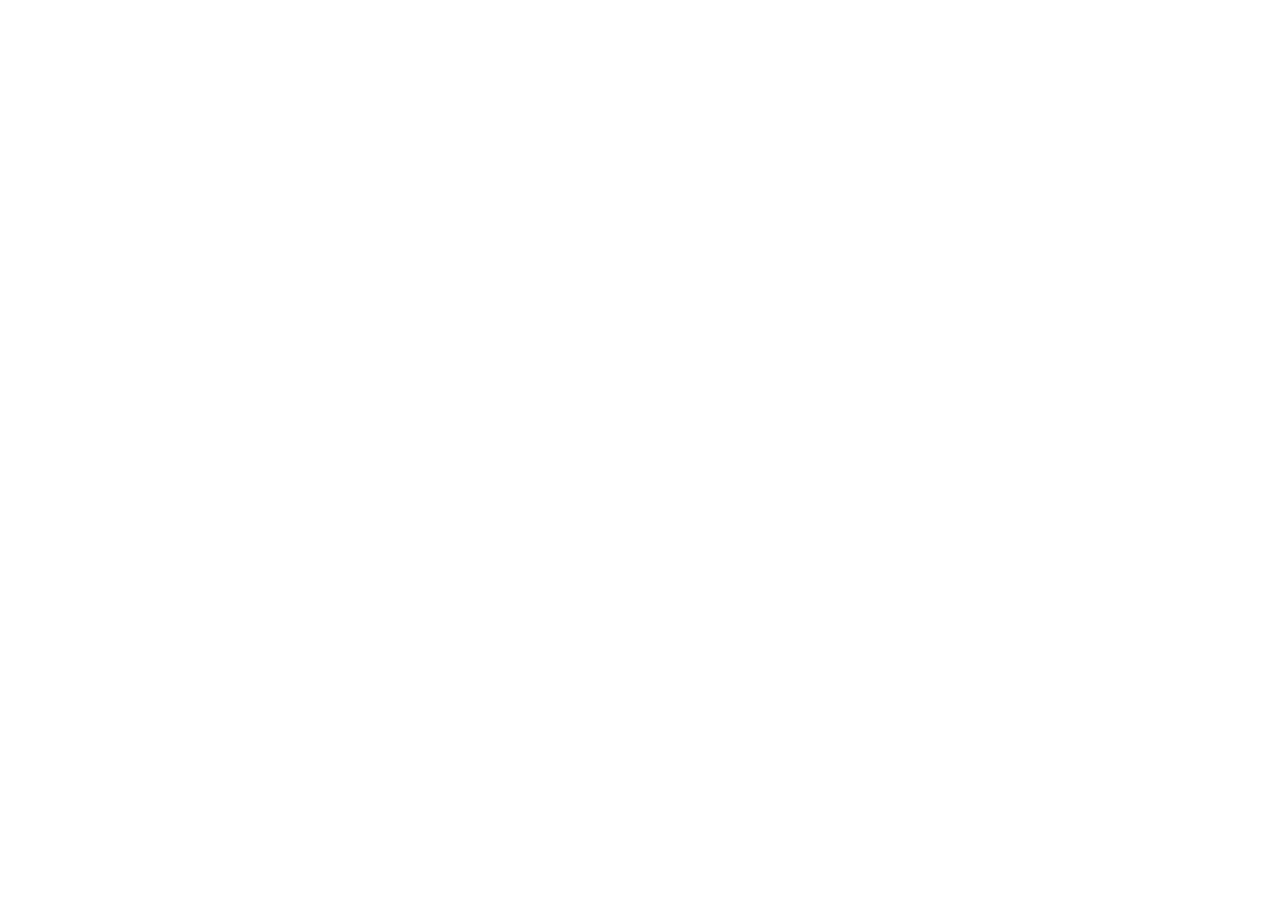
==== 1inscription.html @ be4acdfc "Create 1inscription.html" ====
<!DOCTYPE html>
<html lang="fr">
<head>
  <meta charset="UTF-8">
  <title>O’Bitoun Travel - Inscription</title>
  <link rel="stylesheet" href="css/styles.css">
  <link href="https://fonts.googleapis.com/css2?family=Montserrat:wght@300;600&display=swap" rel="stylesheet">
  <style>
    .form-section {
      background: url('https://th.bing.com/th/id/R.b03754303e04fdfc6b5752f925217db1?rik=%2fpfOKep1laGd3A&riu=http%3a%2f%2fwallpapercave.com%2fwp%2fFAX
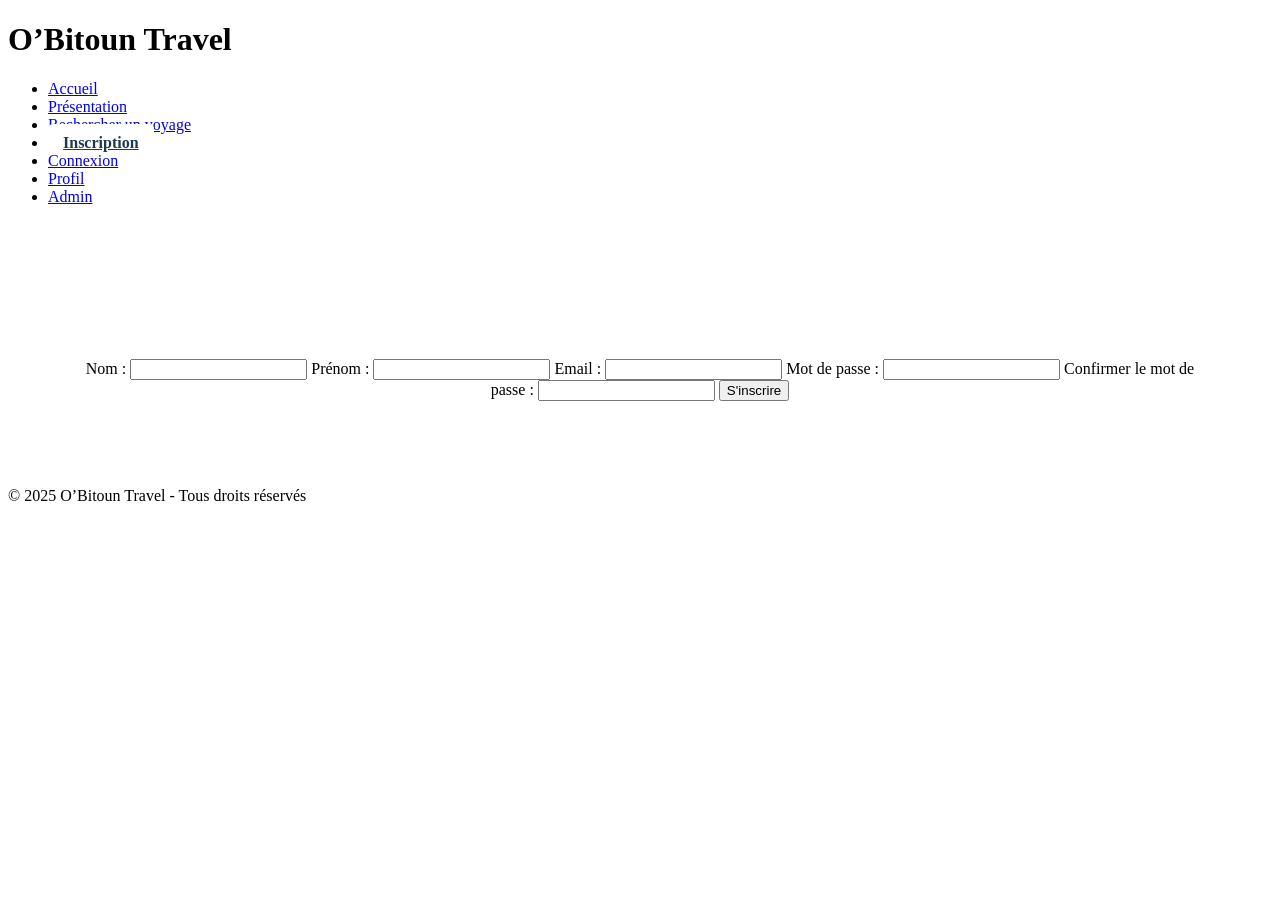
==== commit 440d2caa: "Update 1inscription.html" ====
--- a/1inscription.html
+++ b/1inscription.html
@@ -7,4 +7,73 @@
   <link href="https://fonts.googleapis.com/css2?family=Montserrat:wght@300;600&display=swap" rel="stylesheet">
   <style>
     .form-section {
-      background: url('https://th.bing.com/th/id/R.b03754303e04fdfc6b5752f925217db1?rik=%2fpfOKep1laGd3A&riu=http%3a%2f%2fwallpapercave.com%2fwp%2fFAX
+      background: url('https://th.bing.com/th/id/R.b03754303e04fdfc6b5752f925217db1?rik=%2fpfOKep1laGd3A&riu=http%3a%2f%2fwallpapercave.com%2fwp%2fFAX9Jf5.jpg&ehk=%2bcmNHS0kMwNO1i0cDnFncHBY%2fIqxsrDyFd%2fatMrNLVY%3d&risl=&pid=ImgRaw&r=0') no-repeat center center/cover;
+      padding: 50px;
+      border-radius: 10px;
+      text-align: center;
+    }
+    .form-container {
+      background: rgba(255, 255, 255, 0.8);
+      padding: 20px;
+      border-radius: 10px;
+      display: inline-block;
+    }
+    .form-section h2 {
+      color: white;
+    }
+    nav ul li a.active {
+      background-color: white;
+      color: #1B3A4B;
+      font-weight: bold;
+      border-radius: 5px;
+      padding: 10px 15px;
+      text-shadow: none;
+    }
+  </style>
+</head>
+<body>
+  <header>
+    <div class="header-container">
+      <h1 class="main-title">O’Bitoun Travel</h1>
+    </div>
+    <nav>
+      <ul>
+        <li><a href="index.html">Accueil</a></li>
+        <li><a href="presentation.html">Présentation</a></li>
+        <li><a href="recherche.html">Rechercher un voyage</a></li>
+        <li><a href="inscription.html" class="active">Inscription</a></li>
+        <li><a href="connexion.html">Connexion</a></li>
+        <li><a href="profil.html">Profil</a></li>
+        <li><a href="admin.html">Admin</a></li>
+      </ul>
+    </nav>
+  </header>
+  <main>
+    <section class="form-section">
+      <h2>Inscription</h2>
+      <!-- Le formulaire pointe vers le script PHP de traitement -->
+      <form action="php/traitement_inscription.php" method="POST" class="form-container">
+        <label for="nom">Nom :</label>
+        <input type="text" id="nom" name="nom" required>
+
+        <label for="prenom">Prénom :</label>
+        <input type="text" id="prenom" name="prenom" required>
+
+        <label for="email">Email :</label>
+        <input type="email" id="email" name="email" required>
+
+        <label for="password">Mot de passe :</label>
+        <input type="password" id="password" name="password" required>
+
+        <label for="confirm-password">Confirmer le mot de passe :</label>
+        <input type="password" id="confirm-password" name="confirm-password" required>
+
+        <button type="submit" class="btn">S'inscrire</button>
+      </form>
+    </section>
+  </main>
+  <footer>
+    <p>&copy; 2025 O’Bitoun Travel - Tous droits réservés</p>
+  </footer>
+</body>
+</html>
